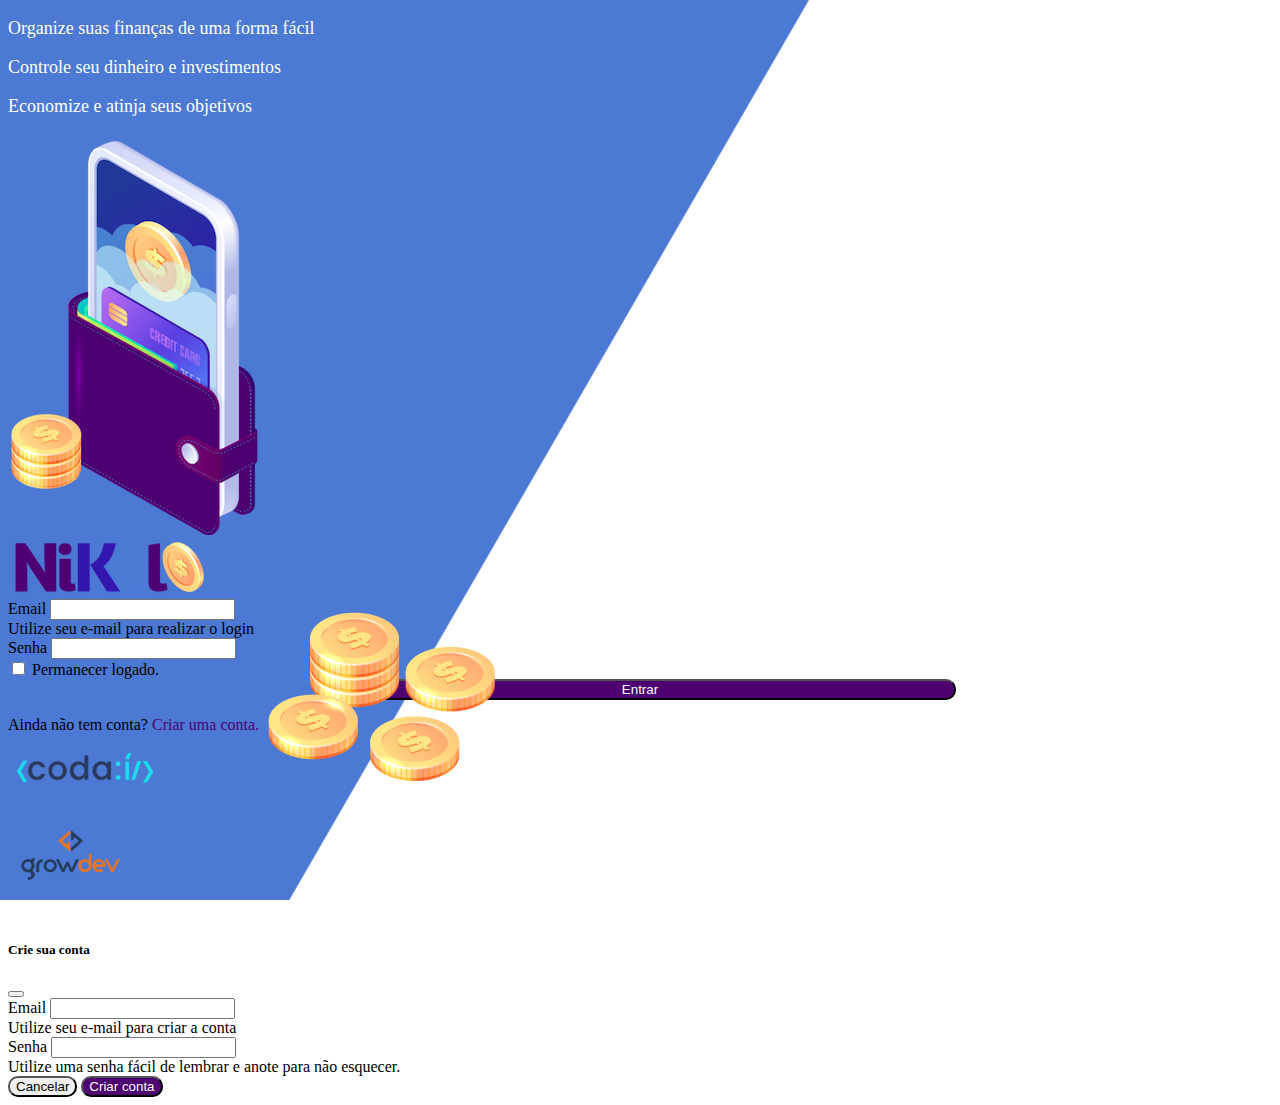
==== public/index.html @ 315b7483 "Iniciando o GIT" ====
<!DOCTYPE html>
<html lang="pt">
<head>
    <meta charset="UTF-8">
    <meta http-equiv="X-UA-Compatible" content="IE=edge">
    <meta name="viewport" content="width=device-width, initial-scale=1.0">
    <title>Nikel</title>
    <link href="https://cdn.jsdelivr.net/npm/bootstrap@5.1.3/dist/css/bootstrap.min.css" rel="stylesheet" integrity="sha384-1BmE4kWBq78iYhFldvKuhfTAU6auU8tT94WrHftjDbrCEXSU1oBoqyl2QvZ6jIW3" crossorigin="anonymous">
    <link rel="stylesheet" href="./css/styles.css">
</head>
<body id="login">
    <main>
        <div class="container">
            <div class="row vh-100">
                <div class="col d-flex justify-content-center my-5 flex-column">
                    <div class="text-login">
                        <p>Organize suas finanças de uma forma fácil</p>
                        <p>Controle seu dinheiro e investimentos</p>
                        <p>Economize e atinja seus objetivos</p>
                    </div>
                    <div class="text-center">
                        <img src="./assets/images/pocket.png" alt="image pocket" class="img-fluid" srcset="">
                        <img src="./assets/images/coins.png" alt="image coins" class="img-fluid d-none d-md-inline coins" srcset="">
                    </div>

                </div>
                <div class="col d-flex justify-content-center my-5 flex-column">
                    <div class="container">
                        <div class="row">
                            <div class="col">
                                <div class="text-center mb-3">
                                    <img src="./assets/images/nikel-logo.png" alt="logo nikel" class="img-fluid" srcset="">
                                </div>
                            </div>
                        </div>
                        <div class="row">
                            <div class="col">
                                <form id="login-form">
                                    <div class="mb-3">
                                      <label for="email-input" class="form-label">Email</label>
                                      <input type="email" class="form-control" id="email-input" aria-describedby="emailHelp">
                                      <div id="emailHelp" class="form-text">Utilize seu e-mail para realizar o login</div>
                                    </div>
                                    <div class="mb-3">
                                      <label for="password-input" class="form-label">Senha</label>
                                      <input type="password" class="form-control" id="password-input">
                                    </div>
                                    <div class="mb-3 form-check">
                                      <input type="checkbox" class="form-check-input" id="session-check">
                                      <label class="form-check-label" for="session-check">Permanecer logado.</label>
                                    </div>
                                    <button type="submit" class="btn button-login">Entrar</button>
                                  </form>
                            </div>
                        </div>
                        <div class="row">
                            <div class="col">
                                <p id="link-conta" class="text-center mt-2 form-text" data-bs-toggle="modal" data-bs-target="#register-modal" >Ainda não tem conta? <span class="link-defaut">Criar uma conta.</span></p>
                            </div>
                        </div>
                        <div class="row">
                            <div class="col">
                                <div class="text-center mt-5" >
                                    <img src="./assets/images/codai-logo.png" alt="" srcset="">
                                </div>
                            </div>
                        </div>
                        <div class="row">
                            <div class="col">
                                <div class="text-center">
                                    <img src="./assets/images/growdev-logo.png" alt="" srcset="">
                                </div>
                            </div>
                        </div>
                    </div>

                </div>
            </div>

        </div>
         
        <!-- Modal -->
            <div class="modal fade" id="register-modal" tabindex="-1" aria-labelledby="exampleModalLabel" aria-hidden="true">
                <div class="modal-dialog">
                <div class="modal-content">
                    <div class="modal-header">
                    <h5 class="modal-title" id="exampleModalLabel">Crie sua conta</h5>
                    <button type="button" class="btn-close" data-bs-dismiss="modal" aria-label="Close"></button>
                    </div>
                    <form id="create-form">
                        <div class="modal-body">
                            
                            <div class="mb-3">
                                        <label for="email-create-input" class="form-label">Email</label>
                                        <input type="email" class="form-control" id="email-create-input" aria-describedby="emailHelp" required>
                                    <div id="emailHelp" class="form-text">Utilize seu e-mail para criar a conta</div>
                                    </div>
                                    <div class="mb-3">
                                        <label for="password-create-input" class="form-label">Senha</label>
                                        <input type="password" class="form-control" id="password-create-input" required>
                                        <div id="emailHelp" class="form-text">Utilize uma senha fácil de lembrar e anote para não esquecer.</div>
                                    </div>
                                    </div>
                                   
                        </div>
                        <div class="modal-footer">
                            <button type="button" class="btn btn-secondary button-cancel" data-bs-dismiss="modal">Cancelar</button>
                            <button type="button" class="btn button-default">Criar conta</button>
                        </div>
                 </form>
                </div>
                </div>
            </div>
    </main>
    <script src="https://cdn.jsdelivr.net/npm/bootstrap@5.1.3/dist/js/bootstrap.bundle.min.js" integrity="sha384-ka7Sk0Gln4gmtz2MlQnikT1wXgYsOg+OMhuP+IlRH9sENBO0LRn5q+8nbTov4+1p" crossorigin="anonymous"></script>
    <script src="./js/index.js"></script>
</body>
</html>
---- public/css/styles.css ----
#login {
    background: linear-gradient(120deg , #4c79d3 44.9%, #ffffff 45%) no-repeat fixed;
}
#app {
    background: linear-gradient(120deg , #ffffff  44.9%, #4c79d3 45%) no-repeat fixed;
}

header {
    border-bottom: 1px solid #bebcbc;
    padding: 5px;
    background-color: #ffffff;
}

.color-primary {
    color: #4e0070;
}

.color-secondary {
    color: #4c79d3;
}

.icon-detail {
    font-size: 50px;
    margin-right: 10px;
    vertical-align: middle;
}

.text-login{
    color: #ffffff;
    font-size: 18px;
    font-weight: 500;
}
.coins{ 
    position: absolute;
    bottom: 100px;
}
.button-login{
    border-radius: 10px;
    background-color: #4e0070;
    color: #ffffff;
    width: 50%;
    margin: 0 25%
}

.button-default {
    border-radius: 10px;
    background-color: #4e0070;
    color: #ffffff;
}

.button-cancel {
    border-radius: 10px;
}

.button-float {
    border-radius: 100%;
    height: 60px;
    width: 60px;
    position: fixed;
    padding: 0 !important;
    bottom: 1rem;
    right: 2rem;
    font-size: 35px;
    border: 2px solid #4e0070;
    background-color: #4e0070;
    color: #ffffff;

}
.button-float:hover{
    border: 2px solid #4c79d3;
    background-color: #ffffff;
    color: #4c79d3;
}

.button-login:hover, .button-default:hover {
    background: #4c79d3 ;
    color: #ffffff;
}
.link-defaut{
    color: #4e0070;
    cursor: pointer;
}
.link-defaut:hover{
    color: #4c79d3;
}

.info{
    background-color: #ffffff;
    border-radius: 20px 20px 0px 0px;
    padding: 20px 0px 0px 0px;
}

.logout {
    min-width: 5rem !important;
}

.menu {
    margin-right: 20px;
}
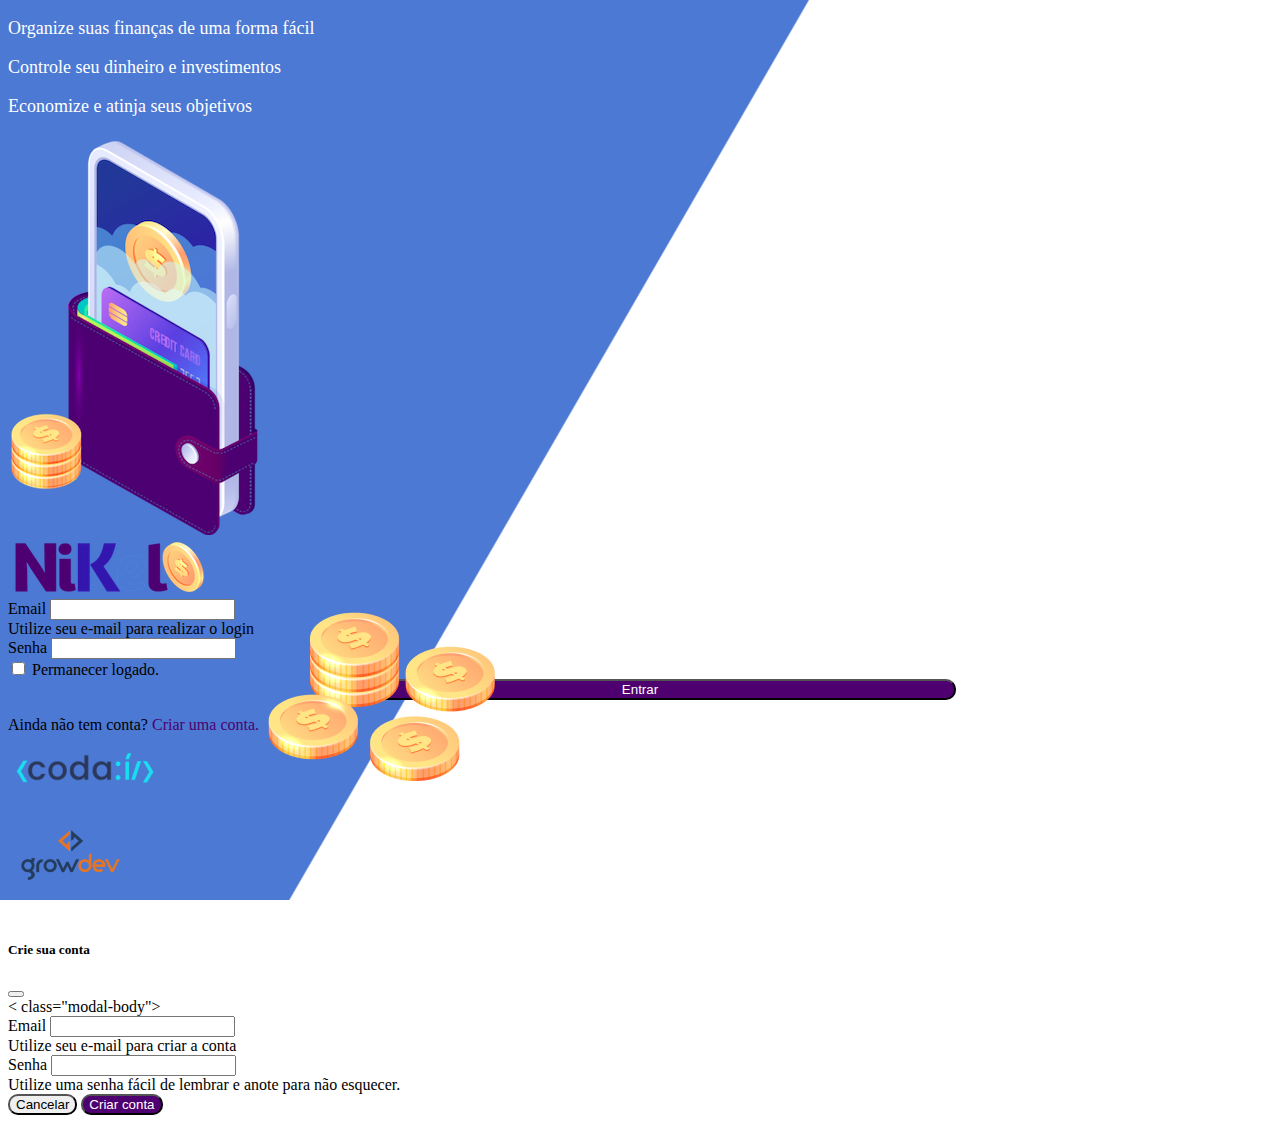
==== commit bff03fc6: "Tentativa de correção" ====
--- a/public/index.html
+++ b/public/index.html
@@ -61,14 +61,14 @@
                         <div class="row">
                             <div class="col">
                                 <div class="text-center mt-5" >
-                                    <img src="./assets/images/codai-logo.png" alt="" srcset="">
+                                    <img src="./assets/images/codai-logo.png" alt="image codai" class="img-fluid" srcset="">
                                 </div>
                             </div>
                         </div>
                         <div class="row">
                             <div class="col">
-                                <div class="text-center">
-                                    <img src="./assets/images/growdev-logo.png" alt="" srcset="">
+                                <div class="text-center mt-5">
+                                    <img src="./assets/images/growdev-logo.png" alt="image growdev" class="img-fluid" srcset="">
                                 </div>
                             </div>
                         </div>
@@ -88,7 +88,7 @@
                     <button type="button" class="btn-close" data-bs-dismiss="modal" aria-label="Close"></button>
                     </div>
                     <form id="create-form">
-                        <div class="modal-body">
+                        < class="modal-body">
                             
                             <div class="mb-3">
                                         <label for="email-create-input" class="form-label">Email</label>
@@ -100,12 +100,12 @@
                                         <input type="password" class="form-control" id="password-create-input" required>
                                         <div id="emailHelp" class="form-text">Utilize uma senha fácil de lembrar e anote para não esquecer.</div>
                                     </div>
-                                    </div>
+                                    
                                    
                         </div>
                         <div class="modal-footer">
                             <button type="button" class="btn btn-secondary button-cancel" data-bs-dismiss="modal">Cancelar</button>
-                            <button type="button" class="btn button-default">Criar conta</button>
+                            <button type="submit" class="btn button-default">Criar conta</button>
                         </div>
                  </form>
                 </div>
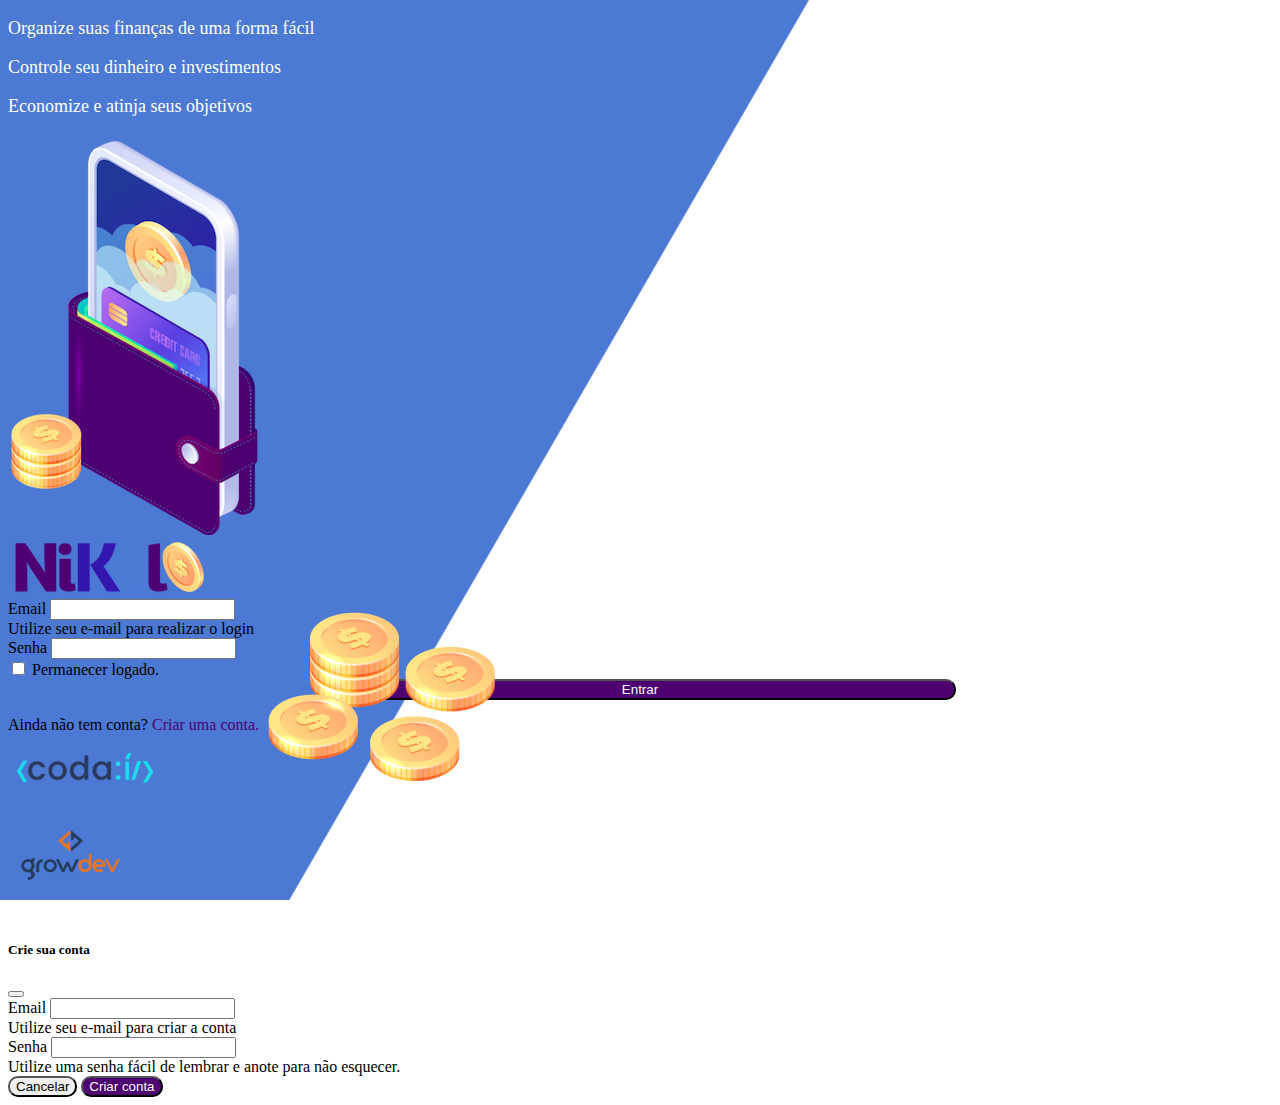
==== commit a5de13d6: "abril 6 novas alterações" ====
--- a/public/index.html
+++ b/public/index.html
@@ -88,7 +88,7 @@
                     <button type="button" class="btn-close" data-bs-dismiss="modal" aria-label="Close"></button>
                     </div>
                     <form id="create-form">
-                        < class="modal-body">
+                        <div class="modal-body">
                             
                             <div class="mb-3">
                                         <label for="email-create-input" class="form-label">Email</label>
